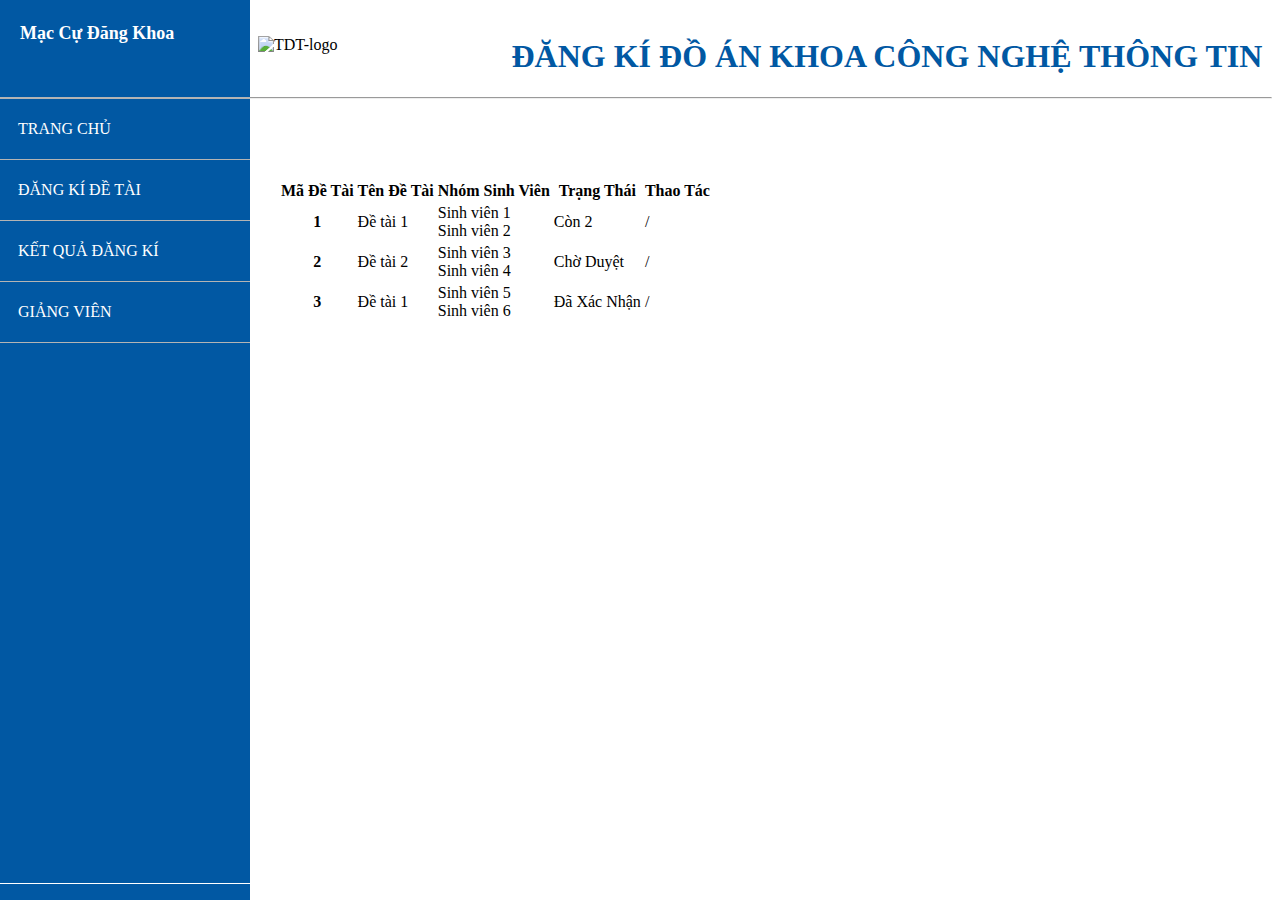
==== index.html @ 39ab8e64 "Đăng Kí Đề Tài" ====
<!doctype html>
<html lang="en">

<head>
    <!-- Required meta tags -->
    <meta charset="utf-8">
    <meta name="viewport" content="width=device-width, initial-scale=1, shrink-to-fit=no">
    <title>TRANG CHỦ</title>
    <!--CSS -->
    <link rel="stylesheet" href="css/style.css">
    <!-- Custrom boostrap script  ... -->
    <link rel="stylesheet" href="css/bootstrap.min.css">
    <script src="https://ajax.googleapis.com/ajax/libs/jquery/3.3.1/jquery.min.js"></script>
    <script src="https://cdnjs.cloudflare.com/ajax/libs/popper.js/1.12.9/umd/popper.min.js"></script>
    <script src="https://maxcdn.bootstrapcdn.com/bootstrap/4.0.0/js/bootstrap.min.js"></script>
    <link href='http://fonts.googleapis.com/css?family=Montserrat:400,700' rel='stylesheet' type='text/css'>
    <script src="js/all.js"></script>
    <!-- Scripts -->
    <script src="js/bootstrap.min.js"></script>
    <script src="https://code.jquery.com/jquery-1.12.4.js"></script>
    <script src="https://code.jquery.com/ui/1.12.1/jquery-ui.js"></script>
    <script src="js/jquery.tabledit.js"></script>

    <script>
        $(document).ready(function () {
            $("#showSignInProject").click(function () {
                $(".main-content").show();
            });
        });
    </script>
</head>

<body>
    <div class="container-fluid">
        <nav class="navbar-primary">
            <a href="#" class="btn-expand-collapse"><i class="fas fa-caret-left"></i></a>
            <div id="user-info">
                <p id="student-name">Mạc Cự Đăng Khoa</p>
                <span id="logout-icon">
                    <a href="#"><i class="fas fa-power-off" style="color: white;"></i></a>
                </span>
                <span></span><span></span><span></span>
            </div>

            <ul class="navbar-primary-menu">
                <li>
                    <a href="#">
                        <i class="fas fa-home"></i>
                        <span></span>
                        <span class="nav-label">TRANG CHỦ</span>
                    </a>
                    <a href="#">
                        <i class="fas fa-sign-in-alt"></i>
                        <span></span>
                        <span class="nav-label" id="showSignInProject">ĐĂNG KÍ ĐỀ TÀI</span>
                    </a>
                    <a href="#">
                        <i class="fas fa-poll-h"></i>
                        <span></span>
                        <span class="nav-label">KẾT QUẢ ĐĂNG KÍ</span>
                    </a>
                    <a href="#">
                        <i class="fas fa-chalkboard-teacher"></i>
                        <span></span>
                        <span class="nav-label">GIẢNG VIÊN</span>
                    </a>
                </li>
            </ul>
        </nav>
        <div class="container-fluid">
            <div class="top-content">
                <img src="images/logo/TĐT_logo.png" alt="TDT-logo">
                <h1 id="top-title">ĐĂNG KÍ ĐỒ ÁN KHOA CÔNG NGHỆ THÔNG TIN</h1>
            </div>
            <hr>
            <div class="main-content">
                <table class="table">
                    <thead>
                        <tr>
                            <th scope="col">Mã Đề Tài</th>
                            <th scope="col">Tên Đề Tài</th>
                            <th scope="col">Nhóm Sinh Viên</th>
                            <th scope="col">Trạng Thái</th>
                            <th scope="col">Thao Tác</th>
                        </tr>
                    </thead>
                    <tbody>
                        <tr>
                            <th scope="row">1</th>
                            <td>Đề tài 1</td>
                            <td>
                                <span>Sinh viên 1</span>
                                <a href="#"><i class="fas fa-plus-circle"></i></a>
                                <br>
                                <span>Sinh viên 2</span>
                            </td>
                            <td>Còn 2</td>
                            <td>
                                <a href="#"><i class="fas fa-trash-alt"></i></a>
                                <span>/</span>
                                <a href="#"><i class="fas fa-check"></i></a>
                            </td> 
                        </tr>

                        <tr>
                            <th scope="row">2</th>
                            <td>Đề tài 2</td>
                            <td>
                                <span>Sinh viên 3</span> <a href="#"><i class="fas fa-plus-circle"></i></a>
                                <br>
                                <span>Sinh viên 4</span>
                            </td>
                            <td>Chờ Duyệt</td>
                            <td>
                                <a href="#"><i class="fas fa-trash-alt"></i></a>
                                <span>/</span>
                                <a href="#"><i class="fas fa-check"></i></a>
                            </td> 
                        </tr>
                        <tr>
                            <th scope="row">3</th>
                            <td>Đề tài 1</td>
                            <td>
                                <span>Sinh viên 5</span> <a href="#"><i class="fas fa-plus-circle"></i></a>
                                <br>
                                <span>Sinh viên 6</span>
                            </td>
                            <td>Đã Xác Nhận</td>
                            <td>
                                <a href="#"><i class="fas fa-trash-alt"></i></a>
                                <span>/</span>
                                <a href="#"><i class="fas fa-check"></i></a>
                            </td> 
                        </tr>
                    </tbody>
                </table>
            </div>
        </div>
        <script>
            $('.btn-expand-collapse').click(function (e) {
                $('.navbar-primary').toggleClass('collapsed');
            });
        </script>
</body>

</html>
---- css/style.css ----
.navbar-primary {
	background-color:#0158A3;
	bottom: 0px;
	left: 0px;
	position: absolute;
	top: 0px;
	width: 250px;
	z-index: 8;
	overflow: hidden;
	-webkit-transition: all 0.1s ease-in-out;
	-moz-transition: all 0.1s ease-in-out;
	transition: all 0.1s ease-in-out;
}

.navbar-primary.collapsed {
	width: 60px;
}

.navbar-primary.collapsed {
	font-size: 22px;
	padding-top: 10px;
}

.navbar-primary.collapsed .nav-label, .navbar-primary.collapsed #student-name {
	display: none;
}


.btn-expand-collapse {
	position: absolute;
	display: block;
	left: 0px;
	bottom: 0;
	width: 100%;
	padding: 8px 0;
	border-top: solid 1px white;
	color: white;
	font-size: 20px;
	text-align: center;
}

.btn-expand-collapse:hover,
.btn-expand-collapse:focus {
	background-color: #004F93;
	color: white;
}

.btn-expand-collapse:active {
	background-color: #004F93;
}

#student-name, #student-id, #logout-icon {
	color: white;
	font-size: 18px;
	margin-left: 20px;
	font-weight: bold;
}

#user-info {
	border-bottom: 2px solid #B4B4B4;
	line-height: 30px;
	bottom: 20px;
}

.navbar-primary-menu,
.navbar-primary-menu li {
	margin: 0;
	padding: 0;
	list-style: none;
	line-height: 60px;
}

.navbar-primary-menu li a {
	display: block;
	padding-left: 18px;
	text-align: left;
	border-bottom: solid 0.5px #B4B4B4;
	color: white;
	text-decoration: none;
}

.navbar-primary-menu li a:hover {
	background-color: #004F93;
	text-decoration: none;
	color: white;
}

.main-content {
	margin-top: 60px;
	margin-left: 250px;
	padding: 20px;
}

.top-content {
	margin-left: 250px;
}

.top-content img {
	width: 105px;
	height: 60px;
	float: left;
	padding-top: 15px;
}

#top-title {
	padding-top: 17px;
	padding-left: 25%;
	color: #0158A3;
}

.collapsed+.main-content {
	margin-left: 60px;
}
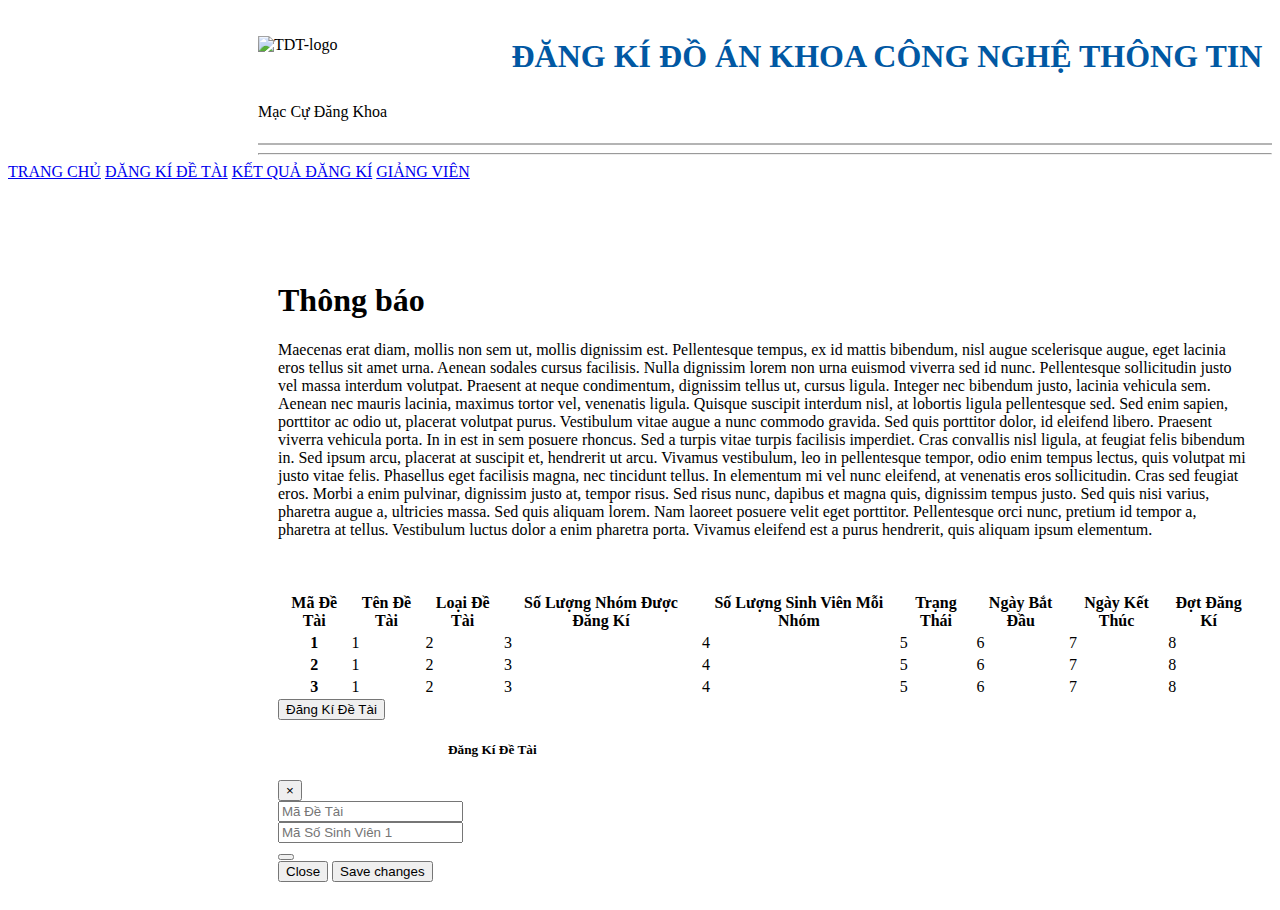
==== commit 0cdb9133: "Test Đăng Kí Đề Tài Khác" ====
--- a/index.html
+++ b/index.html
@@ -23,58 +23,80 @@
 
     <script>
         $(document).ready(function () {
+            $("#showHomepage").click(function () {
+                $(".home-page").show();
+                $(".table").hide();
+                $(".form-table").hide();
+                $(".title-notfi").hide();
+            });
+
             $("#showSignInProject").click(function () {
-                $(".main-content").show();
+                $(".table").show();
+                $(".title-notfi").show();
+                $(".home-page").hide();
+                $("#user_form").hide();
             });
         });
     </script>
 </head>
 
 <body>
-    <div class="container-fluid">
-        <nav class="navbar-primary">
-            <a href="#" class="btn-expand-collapse"><i class="fas fa-caret-left"></i></a>
+    <div class="container-">
+        <!-- Header-->
+        <div class="top-content">
+            <img src="images/logo/TĐT_logo.png" alt="TDT-logo">
+            <h1 id="top-title">ĐĂNG KÍ ĐỒ ÁN KHOA CÔNG NGHỆ THÔNG TIN</h1>
             <div id="user-info">
-                <p id="student-name">Mạc Cự Đăng Khoa</p>
-                <span id="logout-icon">
-                    <a href="#"><i class="fas fa-power-off" style="color: white;"></i></a>
-                </span>
-                <span></span><span></span><span></span>
+                <p id="user-name">Mạc Cự Đăng Khoa</p>
+                <p id="icon-off"><i class="fas fa-power-off"></i></p>
             </div>
-
-            <ul class="navbar-primary-menu">
-                <li>
-                    <a href="#">
-                        <i class="fas fa-home"></i>
-                        <span></span>
-                        <span class="nav-label">TRANG CHỦ</span>
-                    </a>
-                    <a href="#">
-                        <i class="fas fa-sign-in-alt"></i>
-                        <span></span>
-                        <span class="nav-label" id="showSignInProject">ĐĂNG KÍ ĐỀ TÀI</span>
-                    </a>
-                    <a href="#">
-                        <i class="fas fa-poll-h"></i>
-                        <span></span>
-                        <span class="nav-label">KẾT QUẢ ĐĂNG KÍ</span>
-                    </a>
-                    <a href="#">
-                        <i class="fas fa-chalkboard-teacher"></i>
-                        <span></span>
-                        <span class="nav-label">GIẢNG VIÊN</span>
-                    </a>
-                </li>
-            </ul>
-        </nav>
-        <div class="container-fluid">
-            <div class="top-content">
-                <img src="images/logo/TĐT_logo.png" alt="TDT-logo">
-                <h1 id="top-title">ĐĂNG KÍ ĐỒ ÁN KHOA CÔNG NGHỆ THÔNG TIN</h1>
-            </div>
-            <hr>
+            <hr id="hr-top-content">
+        </div>
+
+        <!-- Side Menu-->
+        <div class="sidenav">
+            <a href="#" id="showHomepage"><i class="fas fa-home"></i> TRANG CHỦ</a>
+            <a href="#" id="showSignInProject"><i class="fas fa-sign-in-alt"></i> ĐĂNG KÍ ĐỀ TÀI</a>
+            <a href="#" id="showSiginResult"><i class="fas fa-poll"></i> KẾT QUẢ ĐĂNG KÍ</a>
+            <a href="#"><i class="fas fa-chalkboard-teacher"></i> GIẢNG VIÊN</a>
+        </div>
+
+
+        <div class="container">
             <div class="main-content">
-                <table class="table">
+                <!-- Trang Chủ-->
+                <div class="home-page">
+                    <h1>Thông báo</h1>
+                    <p>Maecenas erat diam, mollis non sem ut, mollis dignissim est. Pellentesque tempus, ex id mattis
+                        bibendum, nisl augue scelerisque augue, eget lacinia eros tellus sit amet urna. Aenean sodales
+                        cursus facilisis. Nulla dignissim lorem non urna euismod viverra sed id nunc. Pellentesque
+                        sollicitudin justo vel massa interdum volutpat. Praesent at neque condimentum, dignissim tellus
+                        ut, cursus ligula. Integer nec bibendum justo, lacinia vehicula sem. Aenean nec mauris lacinia,
+                        maximus tortor vel, venenatis ligula. Quisque suscipit interdum nisl, at lobortis ligula
+                        pellentesque sed. Sed enim sapien, porttitor ac odio ut, placerat volutpat purus. Vestibulum
+                        vitae augue a nunc commodo gravida. Sed quis porttitor dolor, id eleifend libero. Praesent
+                        viverra vehicula porta. In in est in sem posuere rhoncus. Sed a turpis vitae turpis facilisis
+                        imperdiet.
+
+                        Cras convallis nisl ligula, at feugiat felis bibendum in. Sed ipsum arcu, placerat at suscipit
+                        et, hendrerit ut arcu. Vivamus vestibulum, leo in pellentesque tempor, odio enim tempus lectus,
+                        quis volutpat mi justo vitae felis. Phasellus eget facilisis magna, nec tincidunt tellus. In
+                        elementum mi vel nunc eleifend, at venenatis eros sollicitudin. Cras sed feugiat eros. Morbi a
+                        enim pulvinar, dignissim justo at, tempor risus. Sed risus nunc, dapibus et magna quis,
+                        dignissim tempus justo. Sed quis nisi varius, pharetra augue a, ultricies massa. Sed quis
+                        aliquam lorem. Nam laoreet posuere velit eget porttitor. Pellentesque orci nunc, pretium id
+                        tempor a, pharetra at tellus. Vestibulum luctus dolor a enim pharetra porta. Vivamus eleifend
+                        est a purus hendrerit, quis aliquam ipsum elementum.
+                    </p>
+                </div>
+
+                <!-- Đăng kí đề tài -->
+                <br>
+                <div class="title-notfi" style="display: none;">
+                    <h3>ĐĂNG KÍ ĐỒ ÁN ĐỢT <span id="id-">1</span></h3>
+                </div>
+                <br>
+                <table class="table" style="display: none;">
                     <thead>
                         <tr>
                             <th scope="col">Mã Đề Tài</th>
@@ -90,57 +112,196 @@
                             <td>Đề tài 1</td>
                             <td>
                                 <span>Sinh viên 1</span>
+                                <a href="#"><i class="fas fa-minus-circle"></i></a>
+                                <br>
+                                <span>Sinh viên 2</span>
+                                <a href="#"><i class="fas fa-minus-circle"></i></a>
+                                <br>
                                 <a href="#"><i class="fas fa-plus-circle"></i></a>
-                                <br>
-                                <span>Sinh viên 2</span>
-                            </td>
-                            <td>Còn 2</td>
+                            </td>
+                            <td>2/3</td>
                             <td>
                                 <a href="#"><i class="fas fa-trash-alt"></i></a>
                                 <span>/</span>
-                                <a href="#"><i class="fas fa-check"></i></a>
-                            </td> 
+                                <a href="#"><i class="fas fa-redo-alt"></i></a>
+                            </td>
                         </tr>
 
                         <tr>
                             <th scope="row">2</th>
                             <td>Đề tài 2</td>
                             <td>
-                                <span>Sinh viên 3</span> <a href="#"><i class="fas fa-plus-circle"></i></a>
+                                <span>Sinh viên 3</span>
+                                <a href="#"><i class="fas fa-minus-circle"></i></a>
                                 <br>
                                 <span>Sinh viên 4</span>
+                                <a href="#"><i class="fas fa-minus-circle"></i></a>
+                                <br>
                             </td>
                             <td>Chờ Duyệt</td>
                             <td>
                                 <a href="#"><i class="fas fa-trash-alt"></i></a>
                                 <span>/</span>
-                                <a href="#"><i class="fas fa-check"></i></a>
-                            </td> 
+                                <a href="#"><i class="fas fa-redo-alt"></i></a>
+                            </td>
                         </tr>
                         <tr>
                             <th scope="row">3</th>
-                            <td>Đề tài 1</td>
-                            <td>
-                                <span>Sinh viên 5</span> <a href="#"><i class="fas fa-plus-circle"></i></a>
+                            <td>Đề tài 3</td>
+                            <td>
+                                <span>Sinh viên 5</span>
+                                <a href="#"><i class="fas fa-minus-circle"></i></a>
                                 <br>
                                 <span>Sinh viên 6</span>
+                                <a href="#"><i class="fas fa-minus-circle"></i></a>
+                                <br>
                             </td>
                             <td>Đã Xác Nhận</td>
                             <td>
                                 <a href="#"><i class="fas fa-trash-alt"></i></a>
                                 <span>/</span>
-                                <a href="#"><i class="fas fa-check"></i></a>
-                            </td> 
+                                <a href="#"><i class="fas fa-redo-alt"></i></a>
+                            </td>
                         </tr>
                     </tbody>
                 </table>
+
+                <!-- Test Đăng kí đề tài khác-->
+
+                <table class="table">
+                    <thead>
+                        <tr>
+                            <th scope="col">Mã Đề Tài</th>
+                            <th scope="col">Tên Đề Tài</th>
+                            <th scope="col">Loại Đề Tài</th>
+                            <th scope="col">Số Lượng Nhóm Được Đăng Kí</th>
+                            <th scope="col">Số Lượng Sinh Viên Mỗi Nhóm</th>
+                            <th scope="col">Trạng Thái</th>
+                            <th scope="col">Ngày Bắt Đầu</th>
+                            <th scope="col">Ngày Kết Thúc</th>
+                            <th scope="col">Đợt Đăng Kí</th>
+                        </tr>
+                    </thead>
+                    <tbody>
+                        <tr>
+                            <th scope="row">1</th>
+                            <td> 1</td>
+                            <td> 2</td>
+                            <td> 3</td>
+                            <td> 4</td>
+                            <td> 5</td>
+                            <td> 6</td>
+                            <td> 7</td>
+                            <td> 8</td>
+                        </tr>
+                        <tr>
+                            <th scope="row">2</th>
+                            <td> 1</td>
+                            <td> 2</td>
+                            <td> 3</td>
+                            <td> 4</td>
+                            <td> 5</td>
+                            <td> 6</td>
+                            <td> 7</td>
+                            <td> 8</td>
+                        </tr>
+                        <tr>
+                            <th scope="row">3</th>
+                            <td> 1</td>
+                            <td> 2</td>
+                            <td> 3</td>
+                            <td> 4</td>
+                            <td> 5</td>
+                            <td> 6</td>
+                            <td> 7</td>
+                            <td> 8</td>
+                        </tr>
+                    </tbody>
+                </table>
+                <!-- Button trigger modal -->
+                <button type="button" class="btn btn-primary" data-toggle="modal" data-target="#exampleModal">
+                    Đăng Kí Đề Tài
+                </button>
+
+                <!-- Modal -->
+                <div class="modal fade" id="exampleModal" tabindex="-1" role="dialog" aria-labelledby="exampleModalLabel" aria-hidden="true">
+                    <div class="modal-dialog" role="document">
+                        <div class="modal-content">
+                            <div class="modal-header">
+                                <h5 class="modal-title" id="exampleModalLabel" style="margin-left: 170px;">Đăng Kí Đề Tài</h5>
+                                <button type="button" class="close" data-dismiss="modal" aria-label="Close">
+                                    <span aria-hidden="true">&times;</span>
+                                </button>
+                            </div>
+                            <div class="modal-body">
+                                <div class="panel panel-default">
+                                    <div class="col-md-6 nopadding">
+                                        <div class="form-group">
+                                            <input type="text" class="form-control" id="maDT" name="maDT[]"
+                                                value="" placeholder="Mã Đề Tài">
+                                        </div>
+                                    </div>
+                                    <div class="col-md-6 nopadding">
+                                        <div class="form-group">
+                                            <input type="text" class="form-control" id="mssv1" name="mssv1[]" value=""
+                                                placeholder="Mã Số Sinh Viên 1">
+                                        </div>
+                                    </div>
+
+                                    <div class="col-sm-3 nopadding">
+                                        <div class="form-group">
+                                            <div class="input-group">
+                                                <div class="input-group-btn">
+                                                    <button class="btn btn-success" type="button" onclick="education_fields();">
+                                                        <i class="fas fa-plus"></i>
+                                                    </button>
+                                                </div>
+                                            </div>
+                                        </div>
+                                    </div>
+                                    <div id="education_fields">
+                                    </div>
+                                </div>
+                                <div class="modal-footer">
+                                    <button type="button" class="btn btn-secondary" data-dismiss="modal">Close</button>
+                                    <button type="button" class="btn btn-primary">Save changes</button>
+                                </div>
+                            </div>
+                        </div>
+                        
+                    </div>
+                </div>
             </div>
+            <!-- Kết Quả Đăng Kí-->
+
         </div>
-        <script>
-            $('.btn-expand-collapse').click(function (e) {
-                $('.navbar-primary').toggleClass('collapsed');
-            });
-        </script>
+    </div>
+    </div>
+    </div>
+    </div>
 </body>
 
-</html>+</html>
+
+
+<script>
+    var room = 1;
+    function education_fields() {
+        room++;
+        var objTo = document.getElementById('education_fields');
+        var divtest = document.createElement("div");
+        divtest.setAttribute("class", "form-group removeclass" + room);
+        var rdiv = 'removeclass' + room;
+        
+        divtest.innerHTML =
+            '<div class="col-lg-6 nopadding"><div class="form-group"><input type="text" class="form-control" id="mssv3" name="mssv3[]" value="" placeholder="Mã Số Sinh Viên '+room+'"><span id="clicks"></span></div></div></div><div class="col-sm-3 nopadding"><div class="form-group"><div class="input-group"> <button class="btn btn-danger" type="button" onclick="remove_education_fields(' +
+            room + ');"> <i class="fas fa-minus"></i> </button></div></div></div></div><div class="clear"></div>';
+        
+        objTo.appendChild(divtest);
+        
+    }
+
+    function remove_education_fields(rid) {
+        $('.removeclass' + rid).remove();
+    }
+</script>